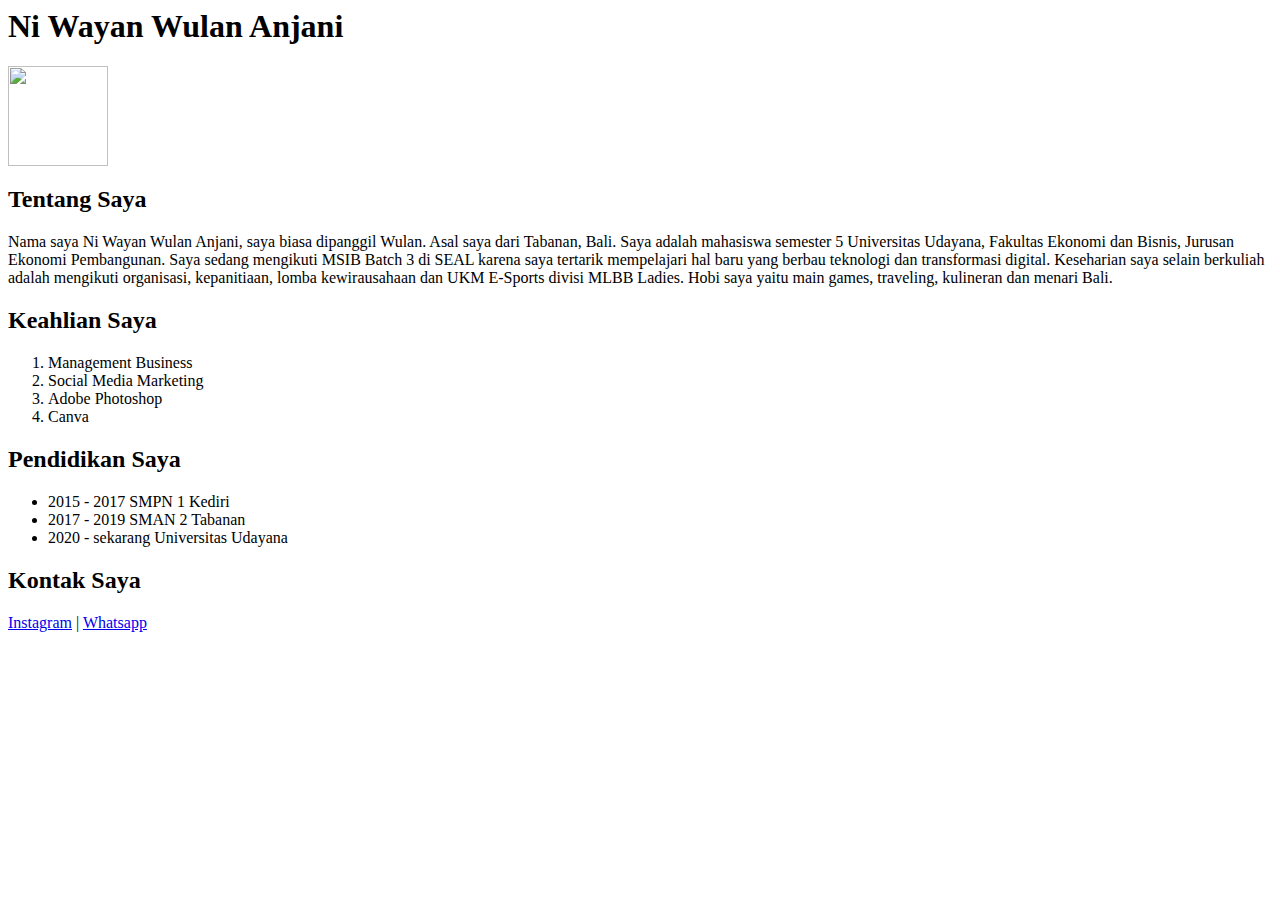
==== biodata.html @ b164e01d "add table and form" ====
<html>
    <body>
        <h1>Ni Wayan Wulan Anjani</h1>
        <img src="wulzz.jpg" width="100">
        <h2>Tentang Saya</h2>
        <p>Nama saya Ni Wayan Wulan Anjani, saya biasa dipanggil Wulan. Asal saya dari Tabanan, Bali. Saya adalah mahasiswa semester 5 Universitas Udayana, Fakultas Ekonomi dan Bisnis, Jurusan Ekonomi Pembangunan.
            Saya sedang mengikuti MSIB Batch 3 di SEAL karena saya tertarik mempelajari hal baru yang berbau teknologi dan transformasi digital. Keseharian saya selain berkuliah adalah mengikuti organisasi, kepanitiaan, lomba kewirausahaan dan UKM E-Sports divisi MLBB Ladies. Hobi saya yaitu main games, traveling, kulineran dan menari Bali.</p>
        <h2>Keahlian Saya</h2>

        <ol>
            <li>Management Business</li>
            <li>Social Media Marketing</li>
            <li>Adobe Photoshop</li>
            <li>Canva</li>
        </ol>

        <h2>Pendidikan Saya</h2>

        <ul>
        <li>2015 - 2017 SMPN 1 Kediri</li>
        <li>2017 - 2019 SMAN 2 Tabanan</li>
        <li>2020 - sekarang Universitas Udayana</li>
        </ul>

        </body>
        </html>
        <h2>Kontak Saya</h2>
        <p><a href="https://instagram.com/wulananjn?igshid=YmMyMTA2M2Y=">Instagram</a> | <a href="https://wa.me/06281913716494">Whatsapp</p>
        </body>
        </html>
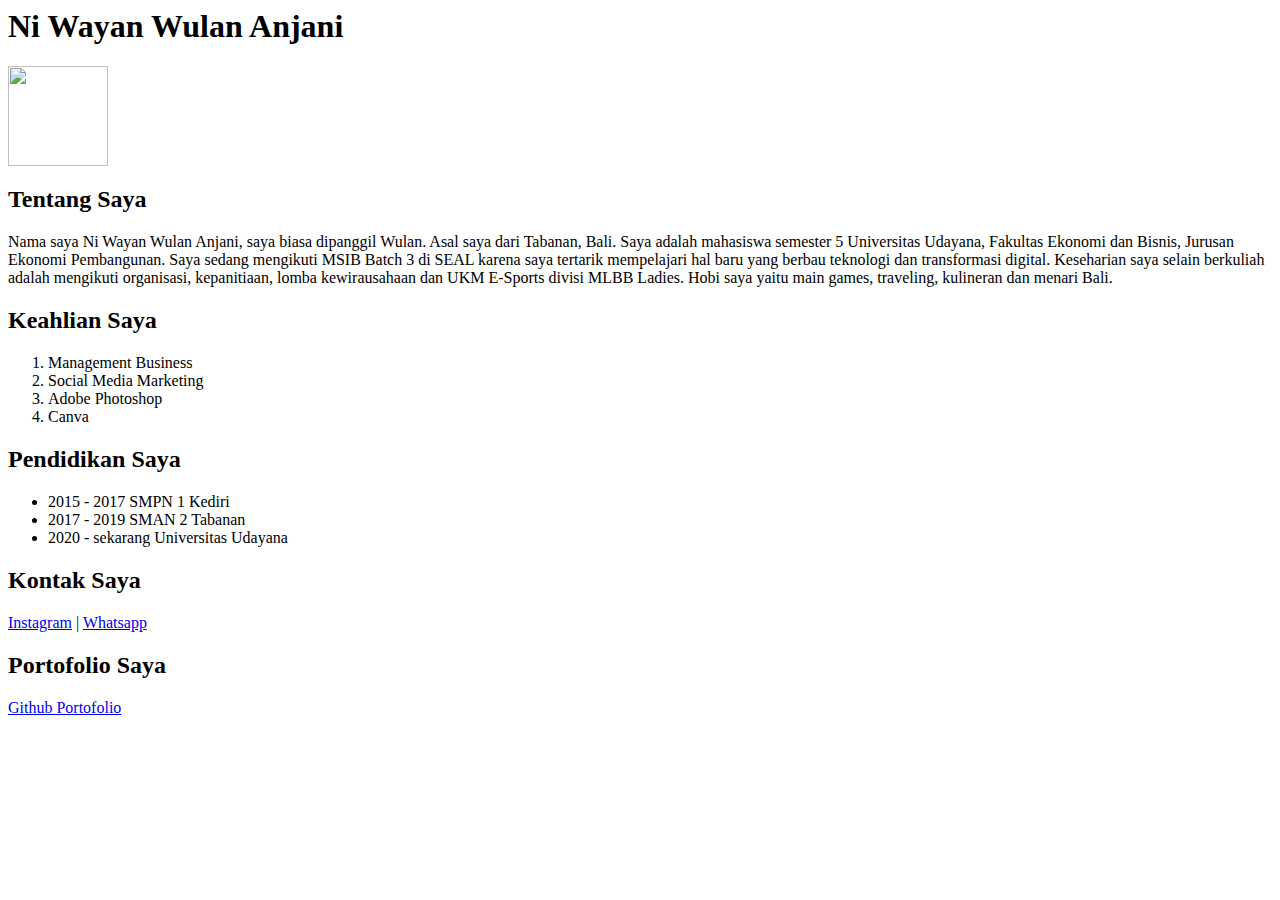
==== commit f20b517f: "add portofolio at biodata" ====
--- a/biodata.html
+++ b/biodata.html
@@ -25,6 +25,8 @@
         </body>
         </html>
         <h2>Kontak Saya</h2>
-        <p><a href="https://instagram.com/wulananjn?igshid=YmMyMTA2M2Y=">Instagram</a> | <a href="https://wa.me/06281913716494">Whatsapp</p>
+        <p><a href="https://instagram.com/wulananjn?igshid=YmMyMTA2M2Y=">Instagram</a> | <a href="https://wa.me/06281913716494">Whatsapp</p></a>
+        <h2>Portofolio Saya</h2>
+        <p><a href="https://github.com/wulananjani/web-basic-seal/commit/9b5f1202ffdf58058c5900e2701efea519d3bbda">Github Portofolio</a>
         </body>
         </html>
